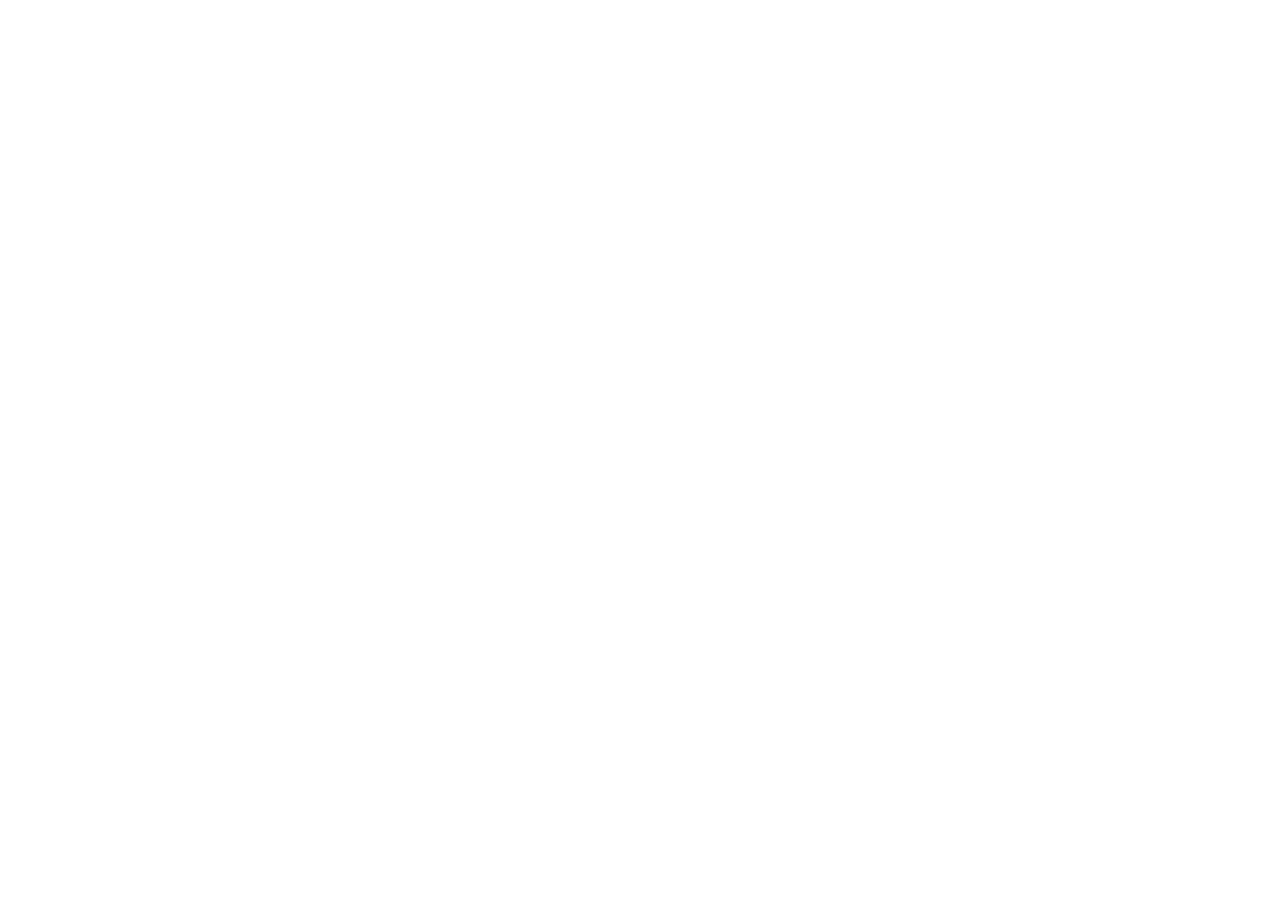
==== page/contact.htm @ d2ac6b43 "Master: struttura pagine" ====
<!doctype html>
<html xmlns="http://www.w3.org/1999/xhtml" xml:lang="en">
	<head>
	 <title></title>
	<head>
	<body>
	 <div id="header"></div>
	 <div id="content"></div>
	 <div id="footer"></div>
	</body>
</html>
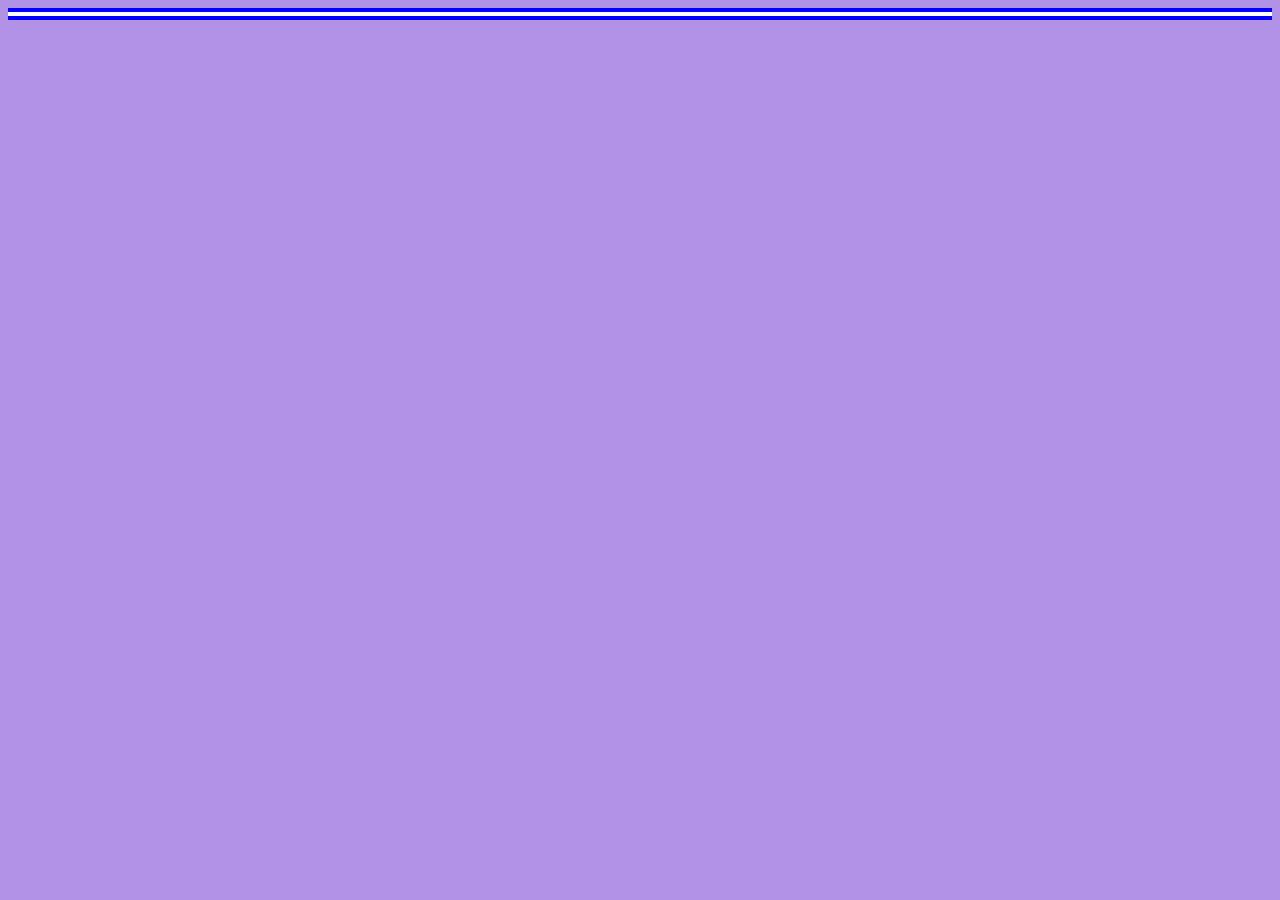
==== commit 33507951: "Master: struttura completata" ====
--- a/page/contact.htm
+++ b/page/contact.htm
@@ -2,6 +2,7 @@
 <html xmlns="http://www.w3.org/1999/xhtml" xml:lang="en">
 	<head>
 	 <title></title>
+	 <link rel="stylesheet" href="..\style\style.css" type="text/css">
 	<head>
 	<body>
 	 <div id="header"></div>
